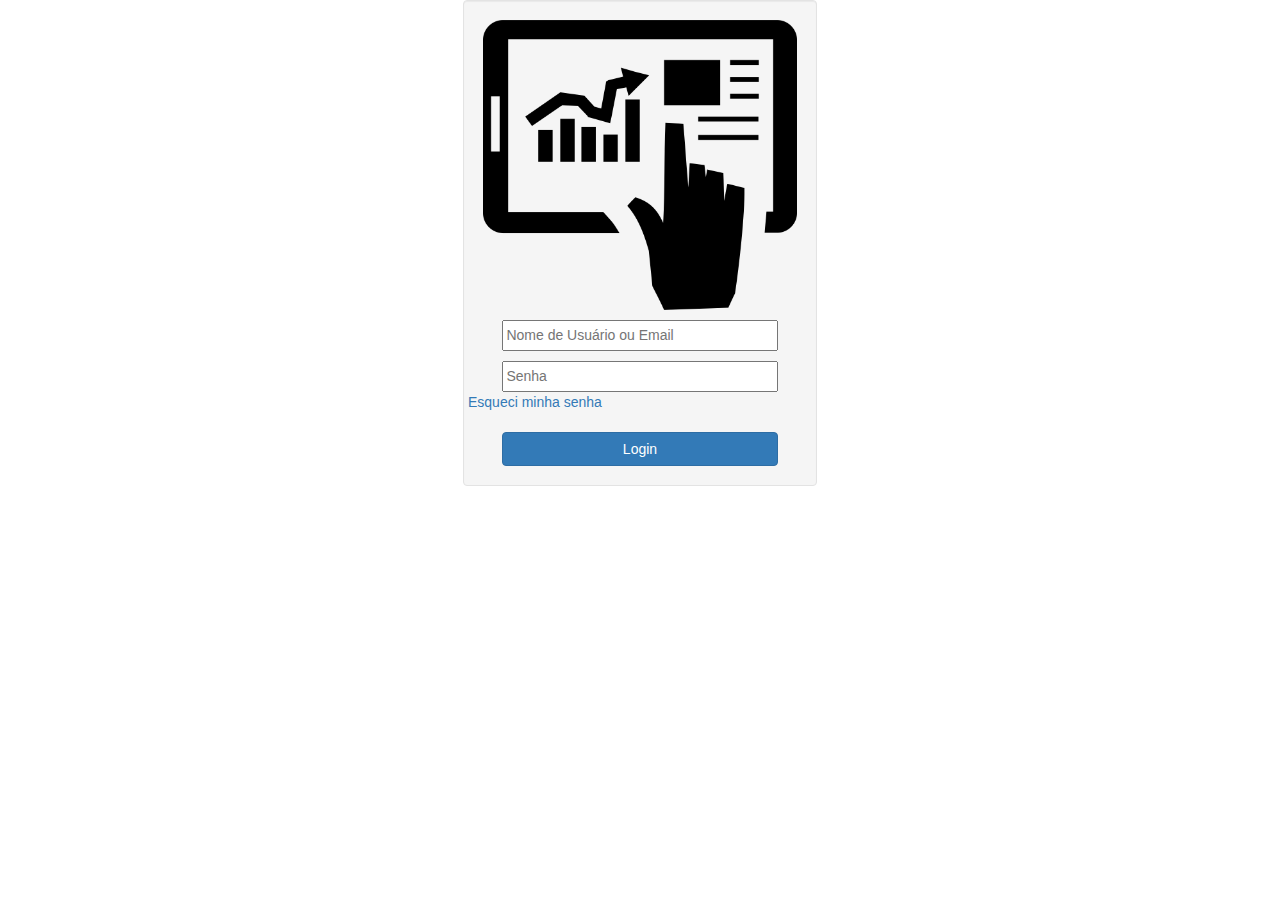
==== index.html @ 1f762e3d "removendo tags de teste" ====
<!DOCTYPE html>
<html lang="pt-BR">

<head>
    <meta charset="UTF-8" />
    <meta name="viewport" content="width=device-width, initial-scale=1.0" />
    <link rel="stylesheet" href="https://maxcdn.bootstrapcdn.com/bootstrap/3.3.7/css/bootstrap.min.css" integrity="sha384-BVYiiSIFeK1dGmJRAkycuHAHRg32OmUcww7on3RYdg4Va+PmSTsz/K68vbdEjh4u" crossorigin="anonymous" />
    <link rel="stylesheet" href="styles.css" />
    <title>Document</title>
</head>

<body>
    <div class="container-fluid center-block container-login">
        <div class="well ">
            <img class="img-responsive" src="img/img_265366.png " alt=" ">
            <div class="row ">
                <input class="input-width input-spacing center-block " placeholder="Nome de Usuário ou Email " type="text " />
            </div>
            <div class="row ">
                <input class="input-width input-spacing center-block " placeholder="Senha " type="password " />
            </div>
            <div class="row ">
                <a class="center-block " href=" https://www.google.com/search?sxsrf=ALeKk01bH18MdKlKRzN6qRCxjfqTooLXag%3A1600532856337&source=hp&ei=eDFmX6STEoi25OUPjYmZGA&q=como+n%C3%A3o+ser+mongol%C3%A3o&oq=como+n%C3%A3o+ser+mongol%C3%A3o&gs_lcp=CgZwc3ktYWIQAzIHCCEQChCgAToECCMQJzoFCAAQsQM6AggAOggIABCxAxCDAToGCAAQFhAeULElWLpUYIhcaAJwAHgBgAG2BogBsyCSAQ42LjEyLjEuMC4xLjAuMpgBAKABAaoBB2d3cy13aXo&sclient=psy-ab&ved=0ahUKEwikr-fC0fXrAhUIG7kGHY1EBgMQ4dUDCAc&uact=5 ">Esqueci minha senha</a>
            </div>
            <div class="row ">
                <button class="input-width input-spacing__btn btn btn-primary center-block btn-block ">
                Login
              </button>
            </div>
        </div>
    </div>
</body>

</html>
---- styles.css ----
.container-login {
    max-width: 30%;
}

.input-width {
    width: 80%;
}

.input-spacing {
    line-height: 25px;
    margin-top: 10px;
}

.input-spacing__btn {
    margin-top: 20px;
}
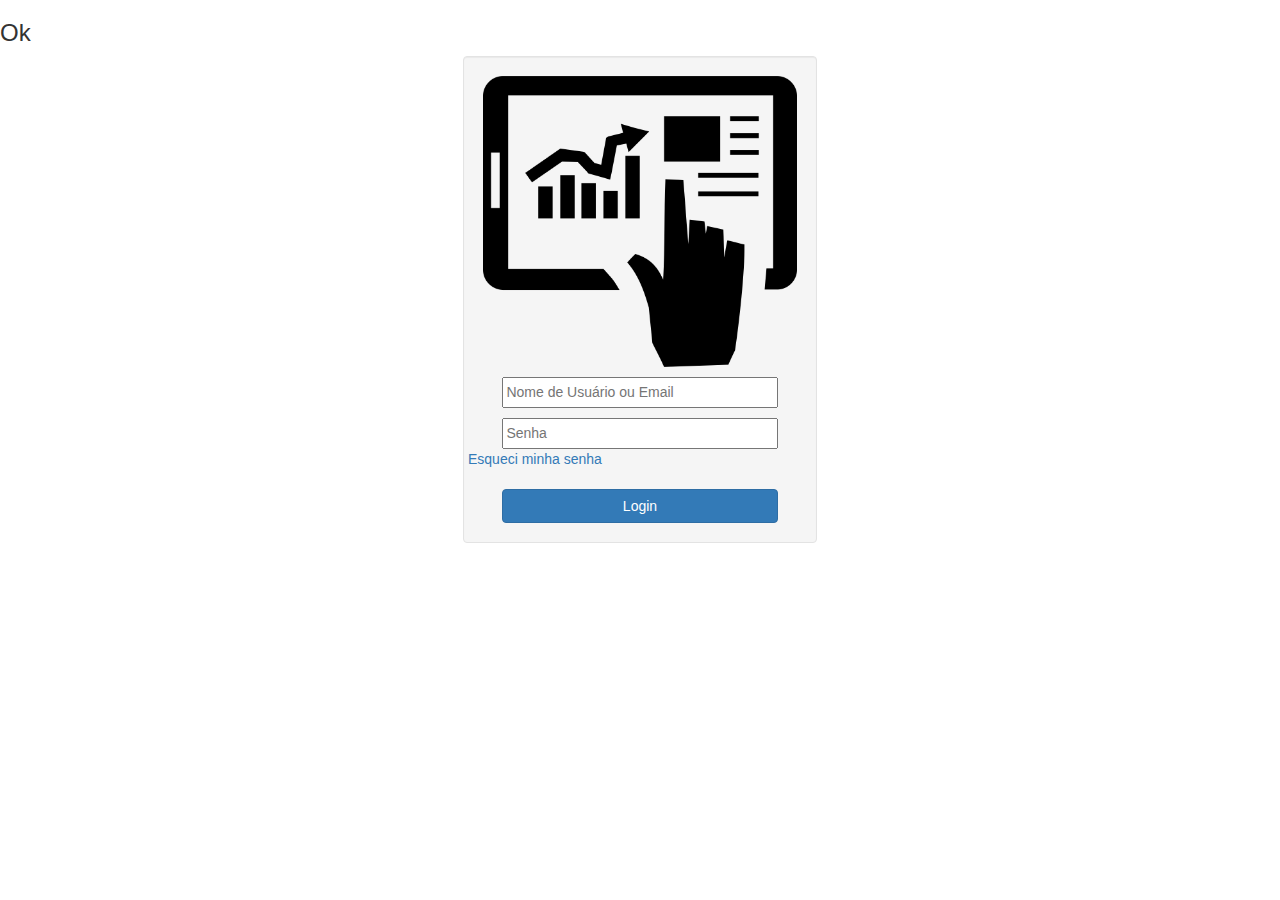
==== commit b0f4d59a: "segundo teste" ====
--- a/index.html
+++ b/index.html
@@ -10,6 +10,7 @@
 </head>
 
 <body>
+    <h3>Ok</h3>
     <div class="container-fluid center-block container-login">
         <div class="well ">
             <img class="img-responsive" src="img/img_265366.png " alt=" ">
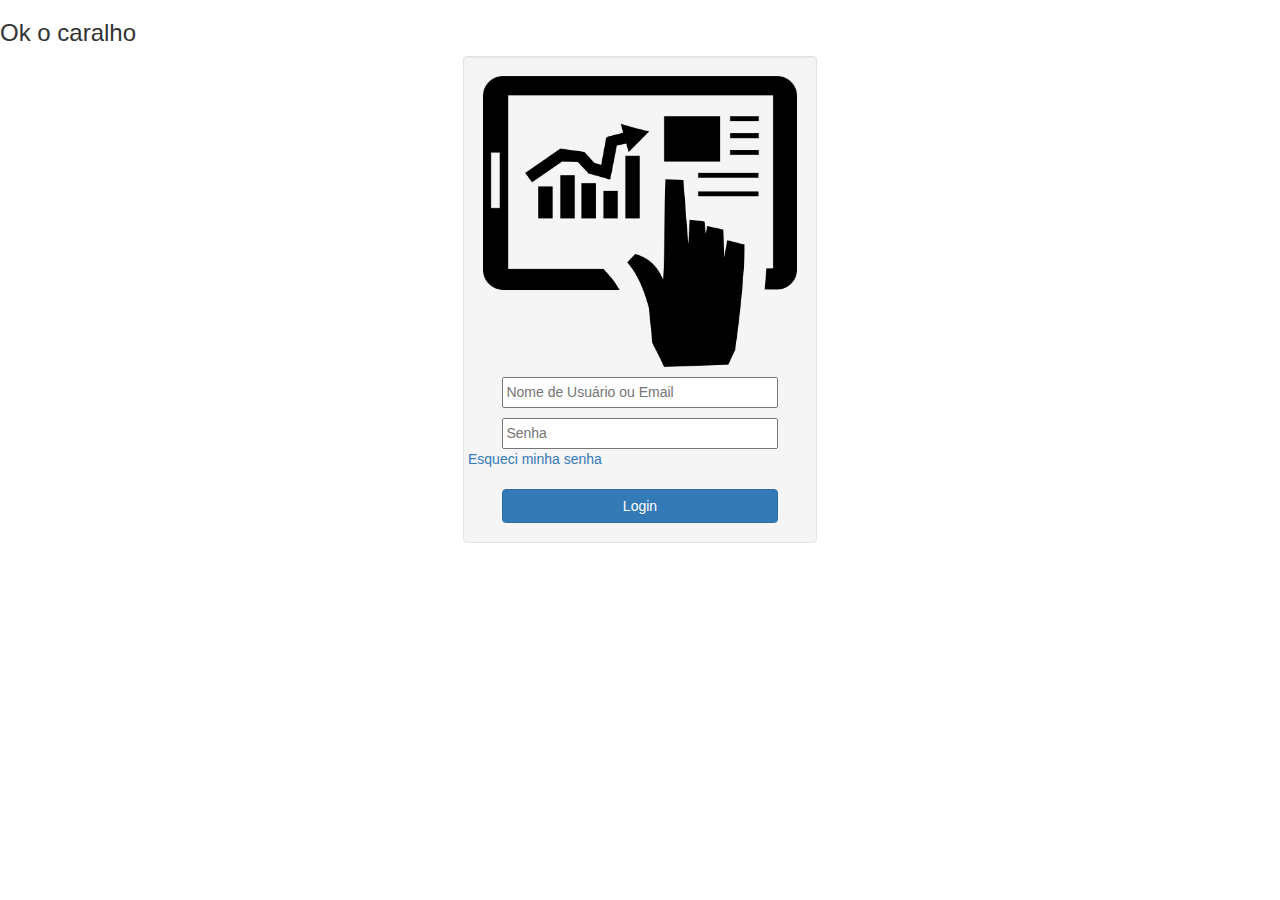
==== commit 1fe722f4: "o caralho" ====
--- a/index.html
+++ b/index.html
@@ -10,7 +10,7 @@
 </head>
 
 <body>
-    <h3>Ok</h3>
+    <h3>Ok o caralho</h3>
     <div class="container-fluid center-block container-login">
         <div class="well ">
             <img class="img-responsive" src="img/img_265366.png " alt=" ">
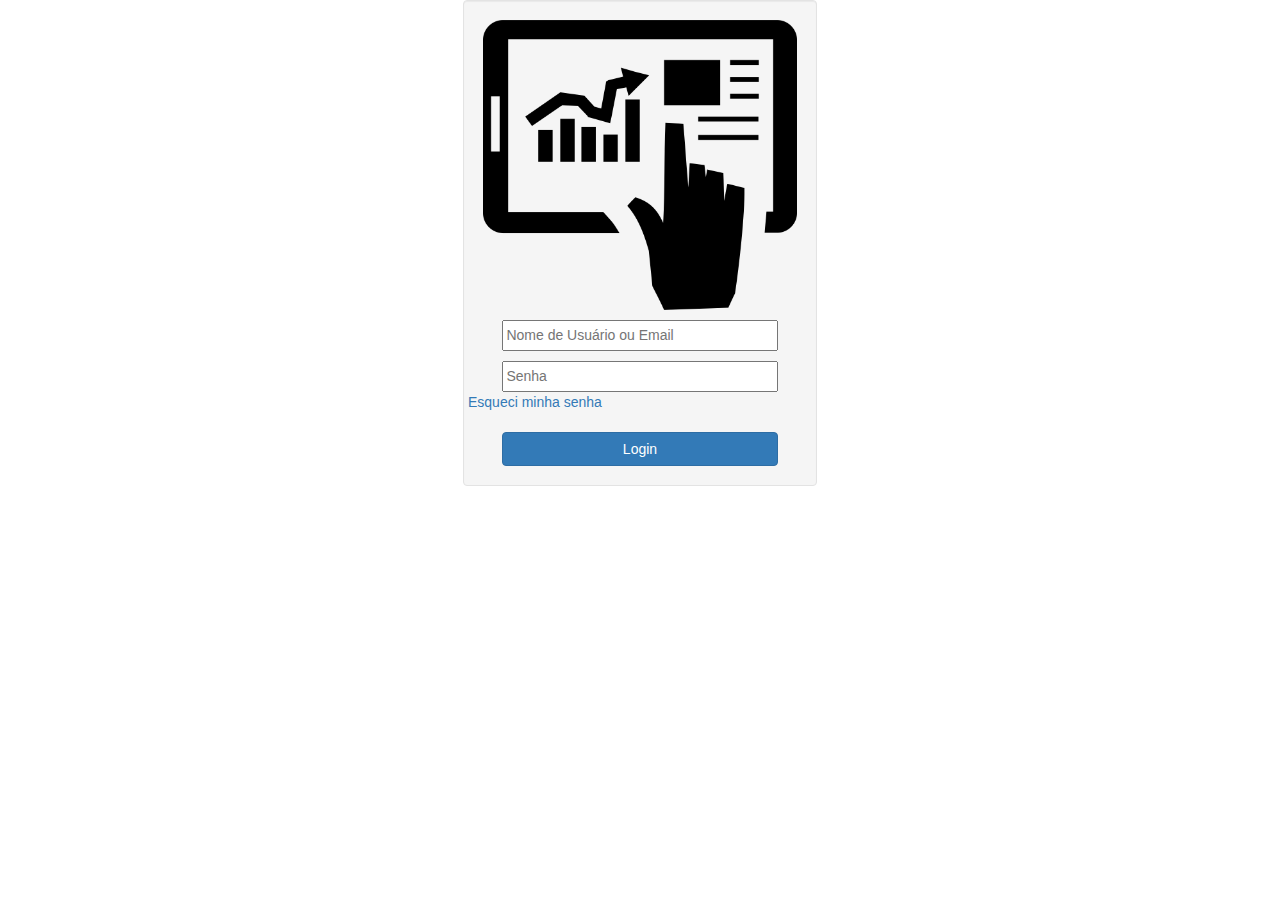
==== commit c6aa450b: "hHome e revisao no styles" ====
--- a/index.html
+++ b/index.html
@@ -9,8 +9,7 @@
     <title>Document</title>
 </head>
 
-<body>
-    <h3>Ok o caralho</h3>
+<body>    
     <div class="container-fluid center-block container-login">
         <div class="well ">
             <img class="img-responsive" src="img/img_265366.png " alt=" ">
--- a/styles.css
+++ b/styles.css
@@ -14,3 +14,25 @@
 .input-spacing__btn {
     margin-top: 20px;
 }
+
+
+.logo{
+    margin: 25px;
+    height: 120px;
+    width: 120px;
+}
+.home-banner{
+    display: flex;
+    flex-direction: row; 
+    max-width: 100%;   
+}
+.nav-itens{
+    width: 50%;
+    height: 120px;    
+}
+.nav-itens__spacing{
+    margin-left: 20px;
+    margin-right: 20px;
+    position: relative;
+    top: 60px;
+}
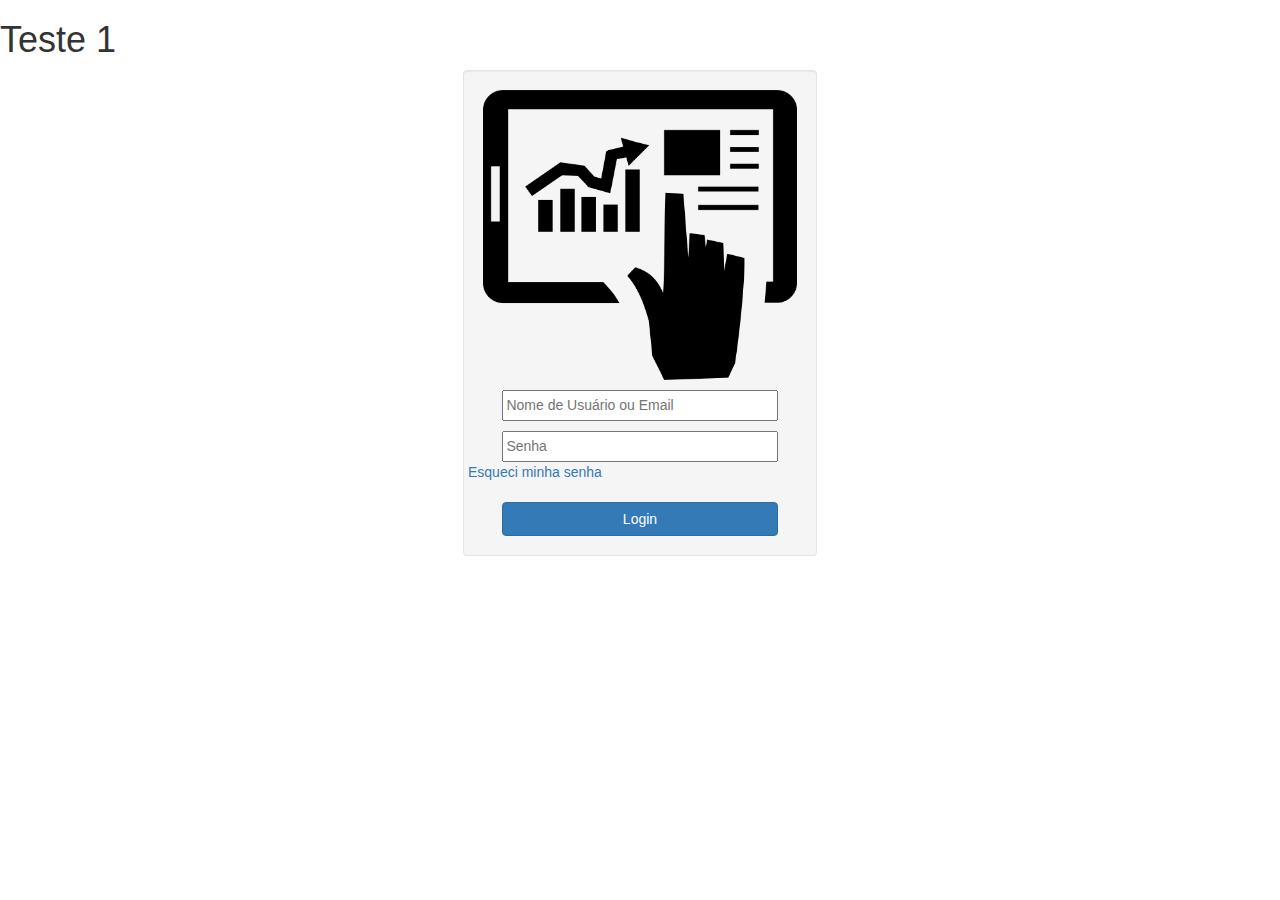
==== commit 22f3c95d: "teste1" ====
--- a/index.html
+++ b/index.html
@@ -10,6 +10,7 @@
 </head>
 
 <body>    
+    <h1>Teste 1</h1>
     <div class="container-fluid center-block container-login">
         <div class="well ">
             <img class="img-responsive" src="img/img_265366.png " alt=" ">
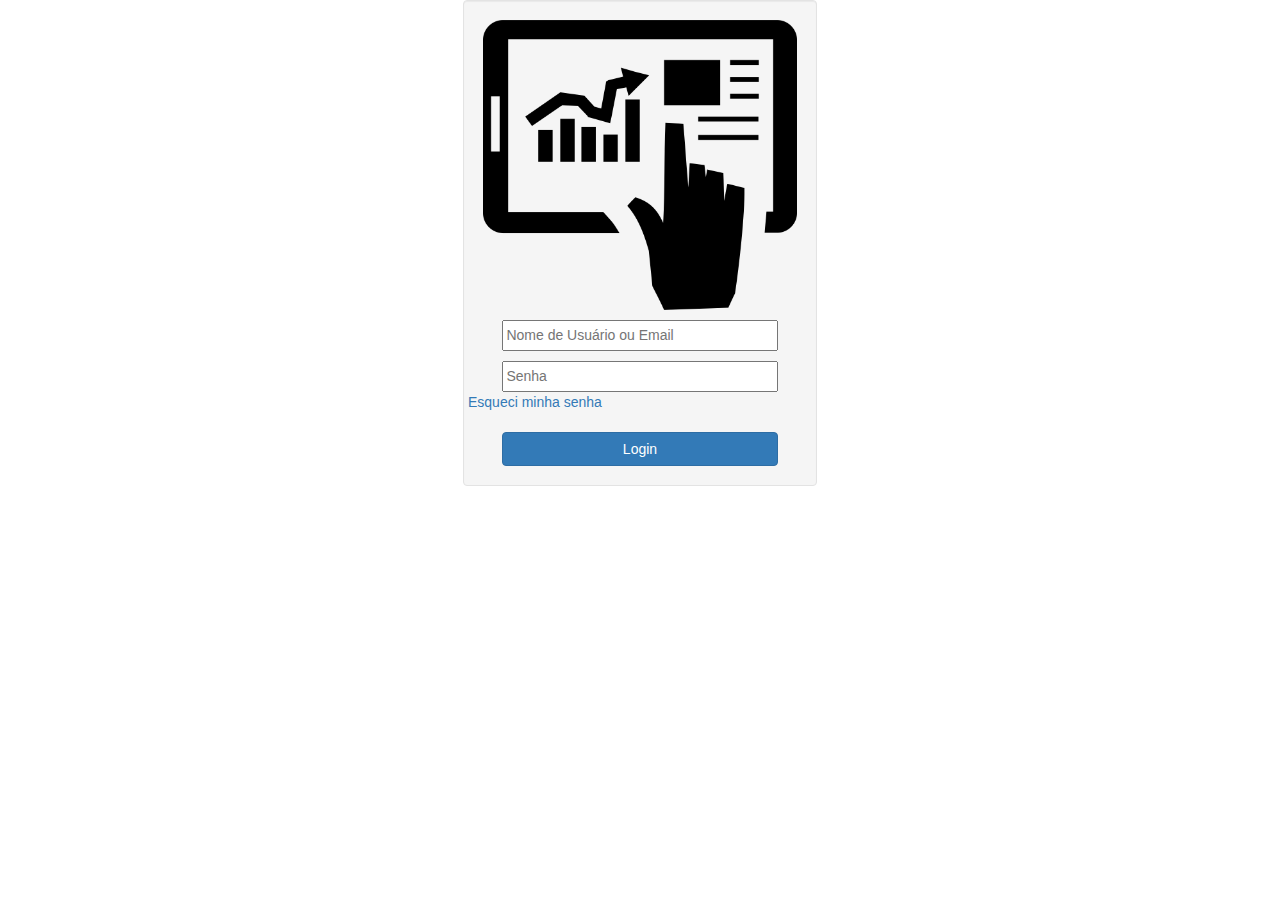
==== commit 6913cdde: "mandando pro daniel" ====
--- a/index.html
+++ b/index.html
@@ -9,8 +9,7 @@
     <title>Document</title>
 </head>
 
-<body>    
-    <h1>Teste 1</h1>
+<body>
     <div class="container-fluid center-block container-login">
         <div class="well ">
             <img class="img-responsive" src="img/img_265366.png " alt=" ">
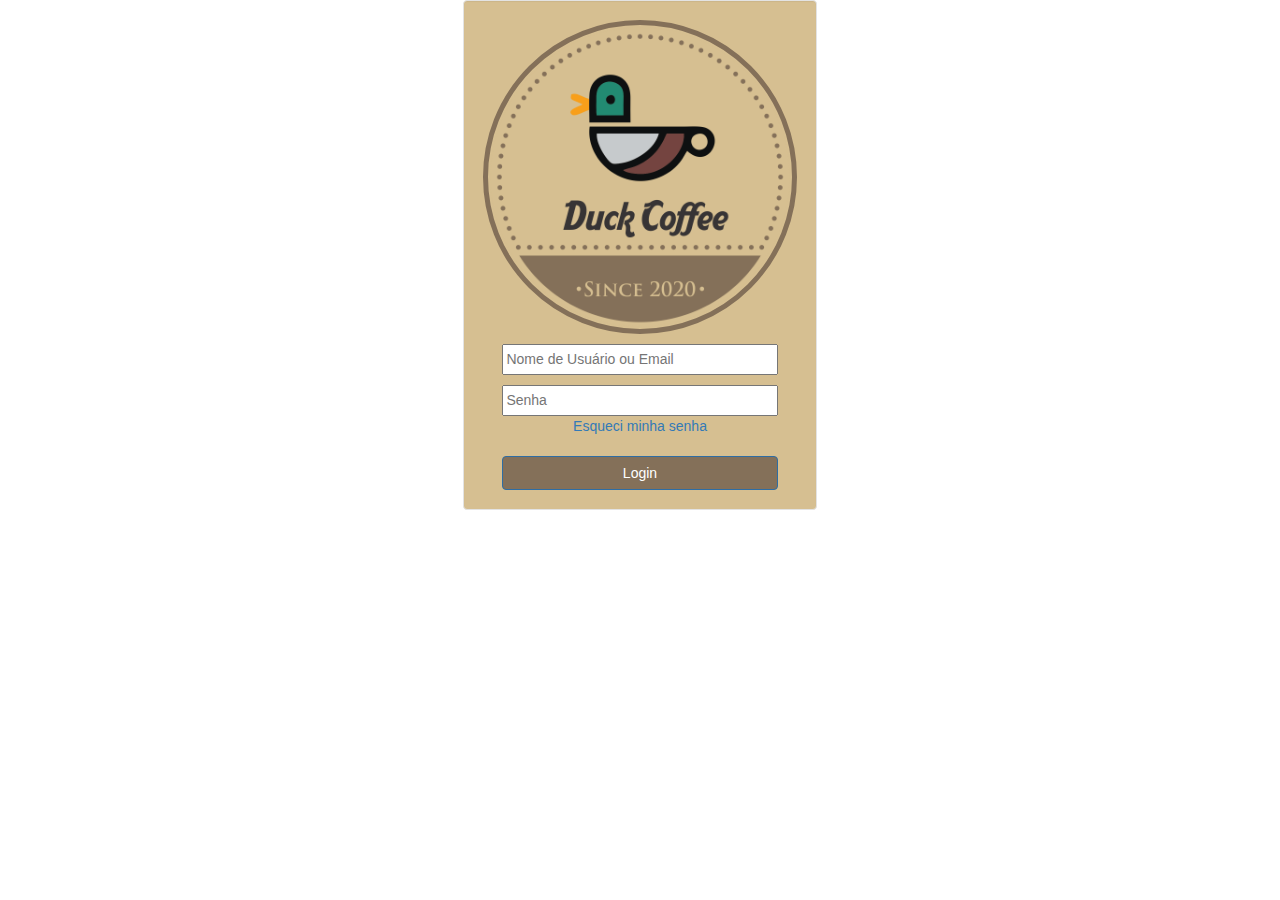
==== commit 00d9d8a6: "login logo e cores" ====
--- a/index.html
+++ b/index.html
@@ -12,7 +12,7 @@
 <body>
     <div class="container-fluid center-block container-login">
         <div class="well ">
-            <img class="img-responsive" src="img/img_265366.png " alt=" ">
+            <img class="img-responsive img-border-index" src="img\Logo - Duck Coffee.png" alt=" ">
             <div class="row ">
                 <input class="input-width input-spacing center-block " placeholder="Nome de Usuário ou Email " type="text " />
             </div>
@@ -20,10 +20,10 @@
                 <input class="input-width input-spacing center-block " placeholder="Senha " type="password " />
             </div>
             <div class="row ">
-                <a class="center-block " href=" https://www.google.com/search?sxsrf=ALeKk01bH18MdKlKRzN6qRCxjfqTooLXag%3A1600532856337&source=hp&ei=eDFmX6STEoi25OUPjYmZGA&q=como+n%C3%A3o+ser+mongol%C3%A3o&oq=como+n%C3%A3o+ser+mongol%C3%A3o&gs_lcp=CgZwc3ktYWIQAzIHCCEQChCgAToECCMQJzoFCAAQsQM6AggAOggIABCxAxCDAToGCAAQFhAeULElWLpUYIhcaAJwAHgBgAG2BogBsyCSAQ42LjEyLjEuMC4xLjAuMpgBAKABAaoBB2d3cy13aXo&sclient=psy-ab&ved=0ahUKEwikr-fC0fXrAhUIG7kGHY1EBgMQ4dUDCAc&uact=5 ">Esqueci minha senha</a>
+                <a class="center-block text-center " href=" https://www.google.com/search?sxsrf=ALeKk01bH18MdKlKRzN6qRCxjfqTooLXag%3A1600532856337&source=hp&ei=eDFmX6STEoi25OUPjYmZGA&q=como+n%C3%A3o+ser+mongol%C3%A3o&oq=como+n%C3%A3o+ser+mongol%C3%A3o&gs_lcp=CgZwc3ktYWIQAzIHCCEQChCgAToECCMQJzoFCAAQsQM6AggAOggIABCxAxCDAToGCAAQFhAeULElWLpUYIhcaAJwAHgBgAG2BogBsyCSAQ42LjEyLjEuMC4xLjAuMpgBAKABAaoBB2d3cy13aXo&sclient=psy-ab&ved=0ahUKEwikr-fC0fXrAhUIG7kGHY1EBgMQ4dUDCAc&uact=5 ">Esqueci minha senha</a>
             </div>
             <div class="row ">
-                <button class="input-width input-spacing__btn btn btn-primary center-block btn-block ">
+                <button class="input-width input-spacing__btn btn btn-primary center-block btn-block bnt-format">
                 Login
               </button>
             </div>
--- a/styles.css
+++ b/styles.css
@@ -1,5 +1,9 @@
 .container-login {
     max-width: 30%;
+}
+
+.bnt-format{
+    background-color: #847059;
 }
 
 .input-width {
@@ -14,17 +18,50 @@
 .input-spacing__btn {
     margin-top: 20px;
 }
-
-
+.nav-itens-formart{
+    color: #1f2322;
+    font-size: 15px;
+    font-weight: bold;
+    padding-bottom: 4px;
+    padding-left: 3px;
+    padding-right: 3px
+}
+.nav-itens-formart:hover{
+    text-decoration: none;
+    border-bottom:3px solid #847059;
+    color: #1f2322;
+    padding-bottom: 4px;
+    padding-left: 3px;
+    padding-right: 3px    
+}
+.teste2{
+    background-color: rgb(211, 187, 147);
+    height: 500px;
+    width: 100%;
+}
 .logo{
     margin: 25px;
     height: 120px;
     width: 120px;
 }
+.img-border{
+    border: 5px solid #847059;
+    border-radius: 60px;
+}
+
+.img-border-index{
+    border: 5px solid #847059;
+    border-radius: 170px;
+}
+
+.well{
+    background-color: #d6bf91;
+}
 .home-banner{
     display: flex;
     flex-direction: row; 
-    max-width: 100%;   
+    max-width: 100%;
+    background-color: #d6bf91;   
 }
 .nav-itens{
     width: 50%;
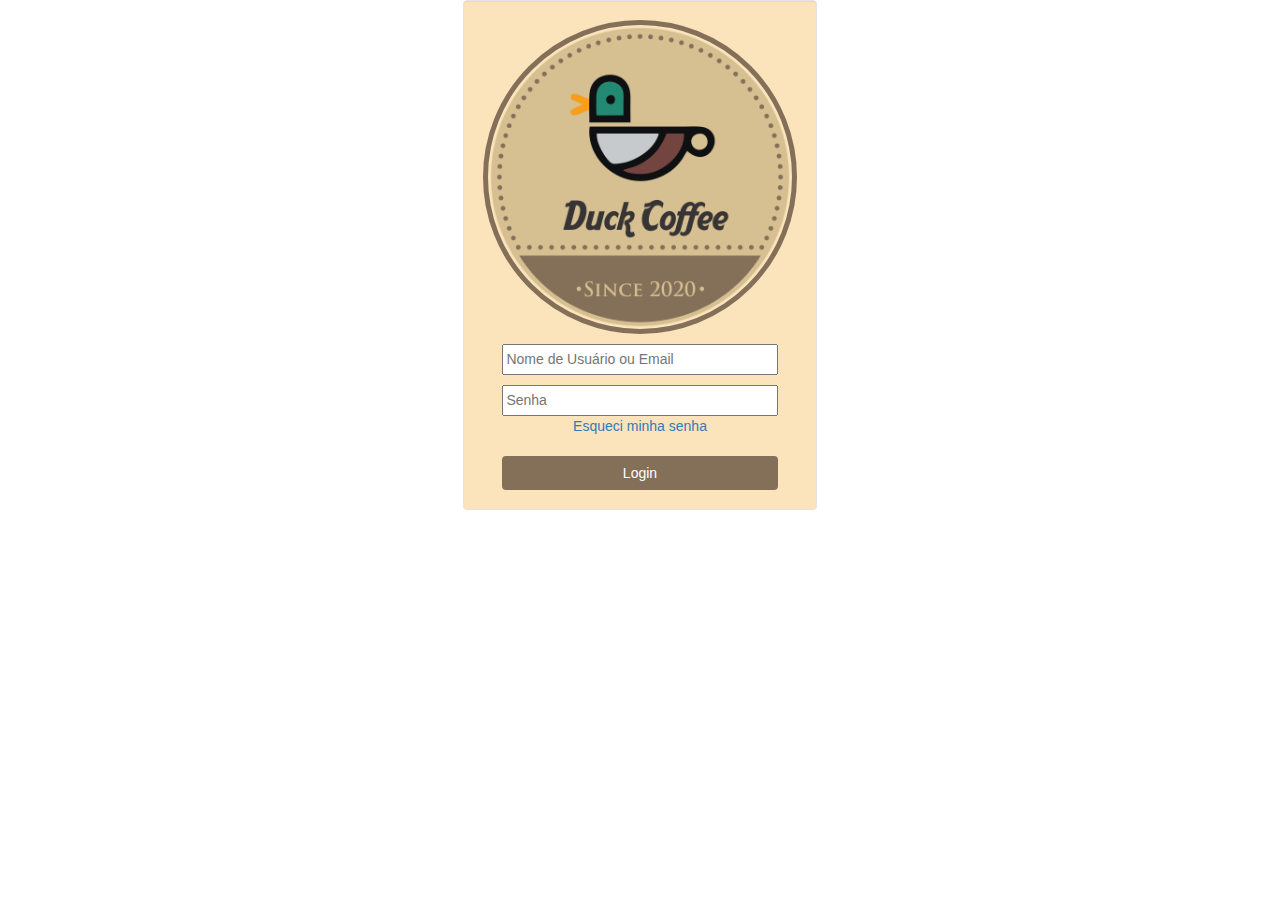
==== commit ada82a7a: "treco dos botoes" ====
--- a/index.html
+++ b/index.html
@@ -23,7 +23,7 @@
                 <a class="center-block text-center " href=" https://www.google.com/search?sxsrf=ALeKk01bH18MdKlKRzN6qRCxjfqTooLXag%3A1600532856337&source=hp&ei=eDFmX6STEoi25OUPjYmZGA&q=como+n%C3%A3o+ser+mongol%C3%A3o&oq=como+n%C3%A3o+ser+mongol%C3%A3o&gs_lcp=CgZwc3ktYWIQAzIHCCEQChCgAToECCMQJzoFCAAQsQM6AggAOggIABCxAxCDAToGCAAQFhAeULElWLpUYIhcaAJwAHgBgAG2BogBsyCSAQ42LjEyLjEuMC4xLjAuMpgBAKABAaoBB2d3cy13aXo&sclient=psy-ab&ved=0ahUKEwikr-fC0fXrAhUIG7kGHY1EBgMQ4dUDCAc&uact=5 ">Esqueci minha senha</a>
             </div>
             <div class="row ">
-                <button class="input-width input-spacing__btn btn btn-primary center-block btn-block bnt-format">
+                <button class="input-width input-spacing__btn center-block btn-block bnt-format btn">
                 Login
               </button>
             </div>
--- a/styles.css
+++ b/styles.css
@@ -4,8 +4,13 @@
 
 .bnt-format{
     background-color: #847059;
+    color: white;    
 }
-
+.btn:hover, .btn:focus, .btn:active, .btn:focus-within, .btn:visited{
+    background-color: rgb(36, 139, 115);
+    border-color: rgb(116, 68, 64);
+    color: white;
+}
 .input-width {
     width: 80%;
 }
@@ -34,11 +39,6 @@
     padding-left: 3px;
     padding-right: 3px    
 }
-.teste2{
-    background-color: rgb(211, 187, 147);
-    height: 500px;
-    width: 100%;
-}
 .logo{
     margin: 25px;
     height: 120px;
@@ -51,11 +51,11 @@
 
 .img-border-index{
     border: 5px solid #847059;
-    border-radius: 170px;
+    border-radius: 500px;
 }
 
 .well{
-    background-color: #d6bf91;
+    background-color:rgb(251, 227, 187);
 }
 .home-banner{
     display: flex;
